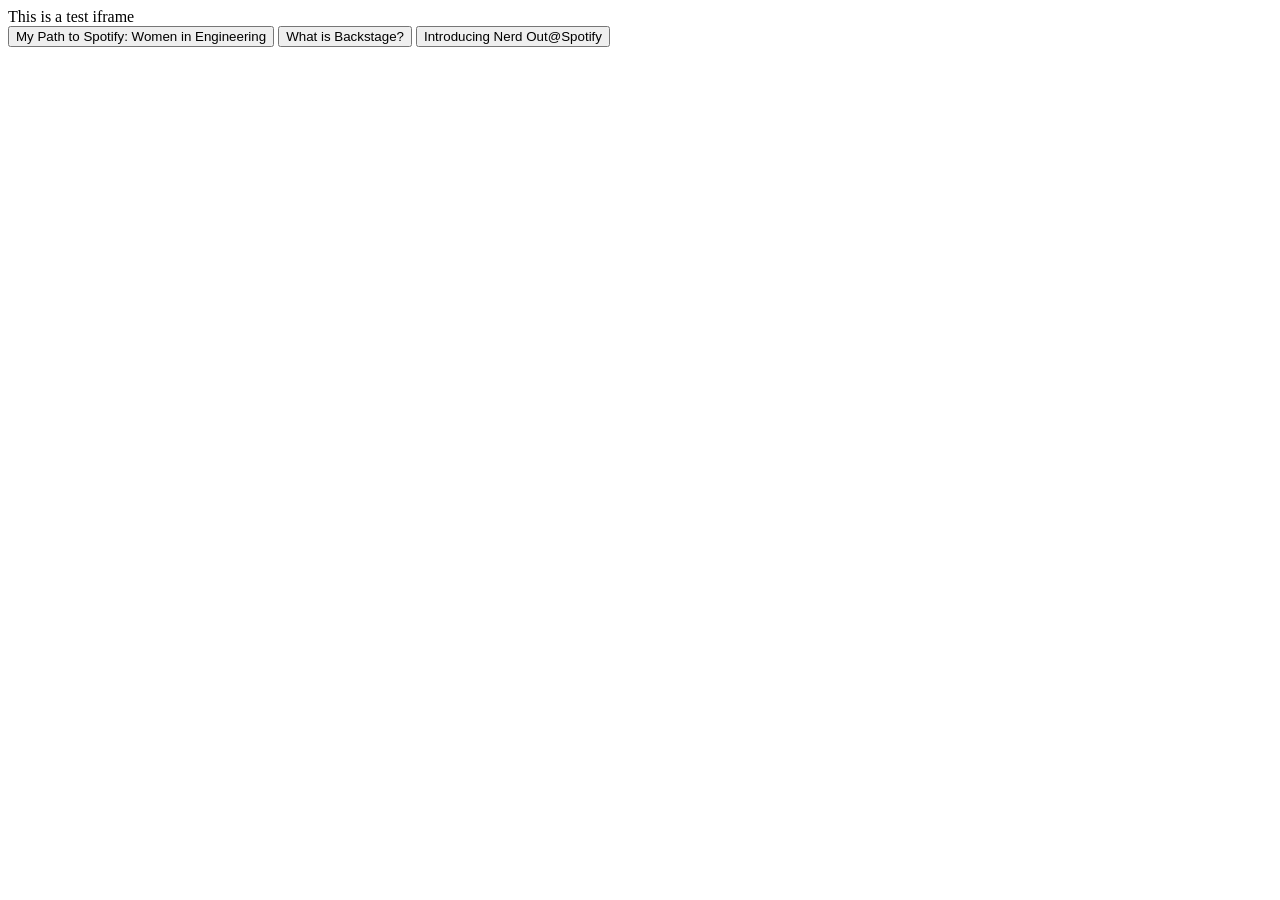
==== src/index.html @ 638d5013 "Created a basic html and js template for spotify uri testing." ====
<!DOCTYPE html>
<html lang="en">
<head>
    <meta charset="UTF-8">
    <meta name="viewport" content="width=device-width, initial-scale=1.0">
    <script src="https://open.spotify.com/embed/iframe-api/v1" defer></script>
    <script src="index.js" defer></script>
    <title>Document</title>
</head>
<body>
    <div id="embed-iframe">This is a test iframe</div>
    <div class="episodes">
    <button class="episode" data-spotify-id="spotify:episode:7makk4oTQel546B0PZlDM5">
        My Path to Spotify: Women in Engineering
    </button>

    <button class="episode" data-spotify-id="spotify:episode:43cbJh4ccRD7lzM2730YK3">
        What is Backstage?
    </button>

    <button class="episode" data-spotify-id="spotify:episode:6I3ZzCxRhRkNqnQNo8AZPV">
        Introducing Nerd Out@Spotify
    </button>
    </div>
</body>
</html>
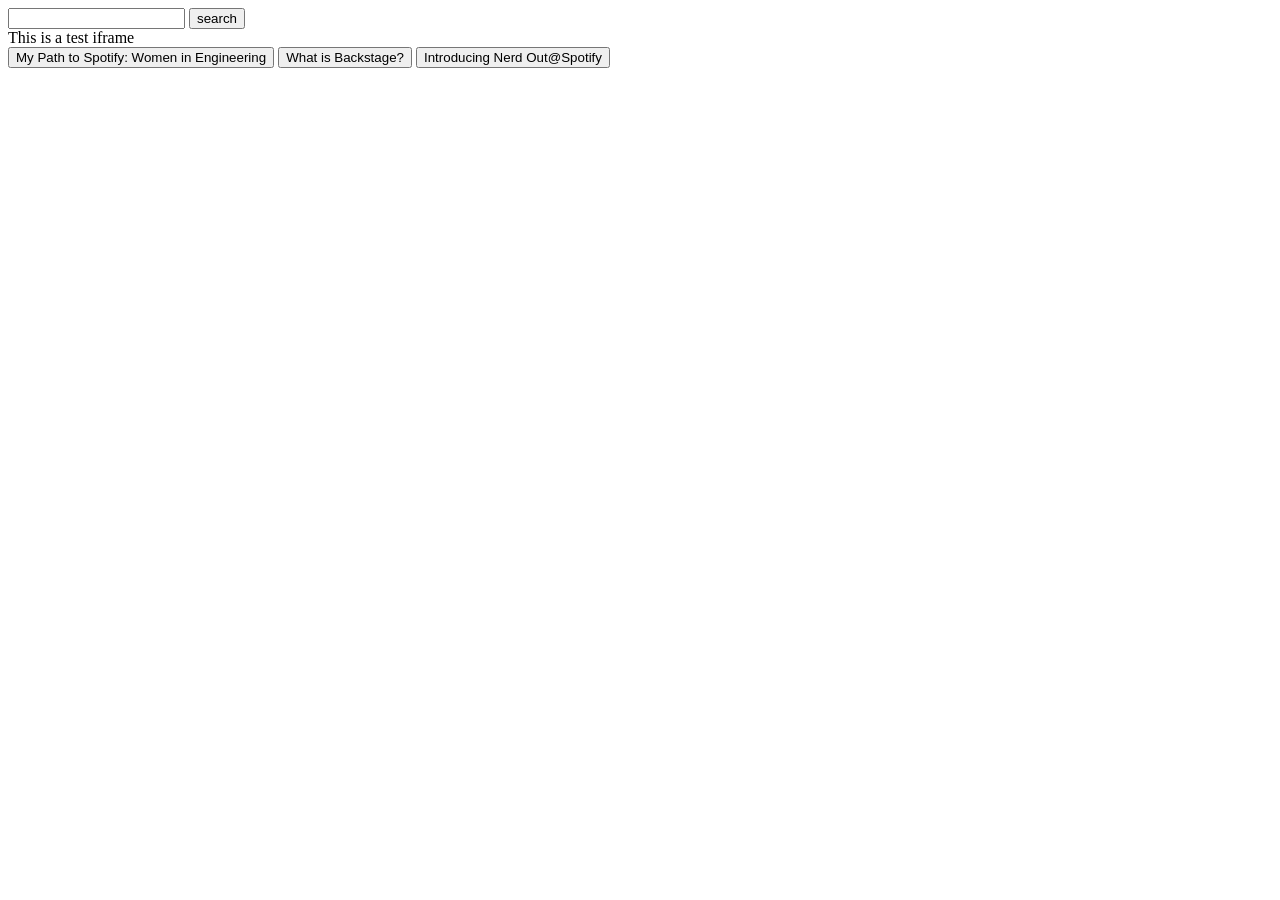
==== commit c63a0bc7: "search bar semi functional" ====
--- a/src/index.html
+++ b/src/index.html
@@ -7,6 +7,11 @@
     <script src="index.js" defer></script>
     <title>Document</title>
 </head>
+<body>
+    <input type="search" id="searchBar"></input>
+
+    <button id="searchButton">search</button>    
+</body>
 <body>
     <div id="embed-iframe">This is a test iframe</div>
     <div class="episodes">
